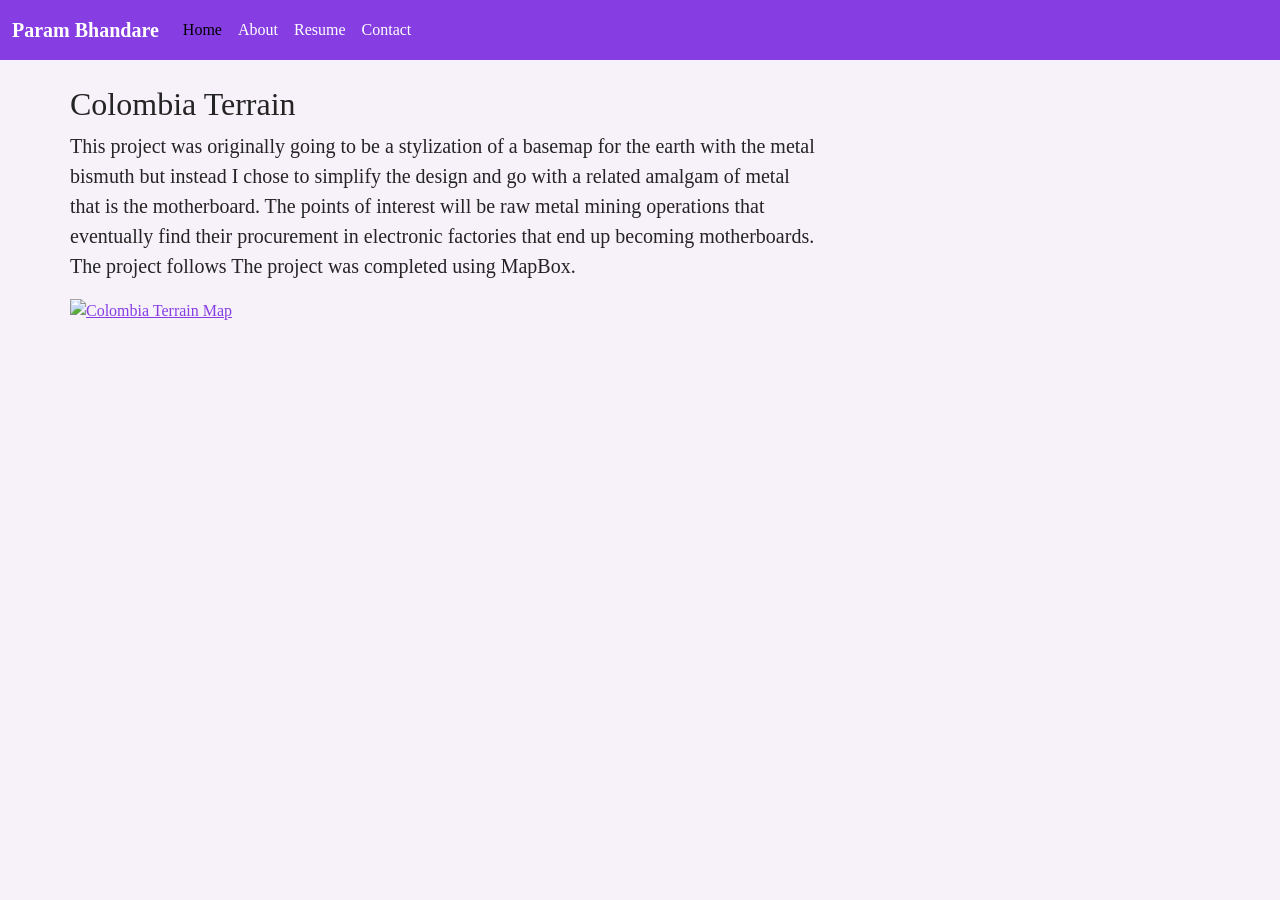
==== earthboard.html @ f813b6df "Updated Some Pages Co-authored-by: Copilot <copilot@github.com>" ====
<!DOCTYPE html>
<html lang="en">
    
<head>
    <meta charset="utf-8">
    <meta name="viewport" content="width=device-width, initial-scale=1">
    <title>Motherboarded Earth</title>
    <!-- <link href='https://fonts.googleapis.com/css?family=Montserrat:400,700' rel='stylesheet' type='text/css'> -->

    <!--put your Bootstrap stylesheet links below this comment and above style.css-->
    <link rel="stylesheet" href="../css/bootstrap.min.css">
    <link rel="stylesheet" href="../css/style.css">
</head>

<body>
    <!-- Create the navbar -->
    <nav class="navbar navbar-expand-lg navbar-default">
        <!-- Container inside the navbar header to span the page -->
        <div class="container-fluid">
            <!-- Creates the navbar header -->
            <a class="navbar-brand" href="index.html">Param Bhandare</a>
            <!-- This complex script is just for a hamburger button, which will appear on smaller screens -->
            <button class="navbar-toggler" type="button" data-bs-toggle="collapse" data-bs-target="#navbarNav" aria-controls="navbarNav" aria-expanded="false" aria-label="Toggle navigation">
                <svg width="1em" height="1em" viewBox="0 0 16 16" class="bi bi-list" xmlns="http://www.w3.org/2000/svg">
                    <path fill-rule="evenodd" d="M2.5 11.5A.5.5 0 0 1 3 11h10a.5.5 0 0 1 0 1H3a.5.5 0 0 1-.5-.5zm0-4A.5.5 0 0 1 3 7h10a.5.5 0 0 1 0 1H3a.5.5 0 0 1-.5-.5zm0-4A.5.5 0 0 1 3 3h10a.5.5 0 0 1 0 1H3a.5.5 0 0 1-.5-.5z" /></svg>
                <span class="menu"> Menu</span>
            </button>
            <!-- Links to include in navbar -->
            <div class="collapse navbar-collapse" id="navbarNav">
                <!-- Unordered list for links on navbar -->
                <ul class="navbar-nav">
                    <li class="nav-item">
                        <a class="nav-link active" aria-current="page" href="index.html">Home</a>
                    </li>
                    <li class="nav-item">
                        <a class="nav-link" href="about.html">About</a>
                    </li>
                    <li class="nav-item">
                        <a class="nav-link" href="resume.html">Resume</a>
                    </li>
                    <li class="nav-item">
                        <a class="nav-link" href="contact.html">Contact</a>
                    </li>
                </ul>
            </div> <!-- end .navbar-collapse -->
        </div> <!-- end .container-fluid -->
    </nav> <!-- end navigation bar -->  

    <div class="container">
        <div class="row">
            <div class="col-md-8">
                <h2 class="portfolio-title">Colombia Terrain</h2>
                <p class="portfolio-description">
                    This project was originally going to be a stylization of a basemap for the earth 
                    with the metal bismuth but instead I chose to simplify the design and go with a 
                    related amalgam of metal that is the motherboard. The points of interest will be
                    raw metal mining operations that eventually find their procurement in electronic
                    factories that end up becoming motherboards.
                    
                    The project follows
                    
                    The project was completed using MapBox.
                </p>
            </div>
        </div>
        <div class="row">
            <div class="col-md-12 portfolio-image">
                <a href="../assets/colombia-terrain-map.png"><img src="../assets/colombia-terrain-map.png" alt="Colombia Terrain Map" class="center-block img-responsive" width="100%" /></a>
            </div>
        </div>
    </div>

    <!--put your external script links here-->
    <script type="text/javascript" src="../lib/jquery-3.5.1.min.js"></script>
    <script type="text/javascript" src="../lib/bootstrap.min.js"></script>
</body></html>
---- css/style.css ----
/***** NAVBAR *****/

.navbar {
    background-color: #863ee3;
    border-radius: 0;
}

/* Navbar title */
.navbar-default .navbar-brand {
    color: white;
    font-size: px;
    font-weight: bold;
}

/* Navbar hover effects */
.navbar-default .navbar-brand:hover,
.navbar-default .navbar-brand:focus,
.navbar-default .navbar-nav > li > a:hover,
.navbar-default .navbar-nav > li > a:focus {
    color: #ebd122;
    text-decoration: none;
}

/* Navbar links */
.navbar-default .navbar-nav > li > a {
    color: #fff;
    font-size: 16px;
    padding: 10px;
}

/* Navbar collapsed styles */
.navbar-toggler {
    color: #fff;
    border-color: #fff;
    background-color: #863ee3;
    border-radius: 4px;
    border: 1px solid;
    fill: #fff;
    font-size: 16px;
    position: relative;
    margin-right: 10px;
}

.navbar-toggler:hover,
.navbar-toggler:focus {
    background-color: #ebd122;
    color: #242424;
    fill: #242424;
    border-color: #fff;

}

/*** JUMBOTRON ***/

.jumbotron {
    background-image: url("../assets/contour-lines.png");
    text-align: center;
    color: #fff;
    padding: 3%;
    border-radius: 0px;
}

.jumbotron h2 {
    font-size: 36px;
    font-weight: bold;
}

.img-responsive{
    width:100%;
}

/*** CARD ***/

.card {
    background-color: #fff;
    border-color: #cccccc;
    border-width: 1px;
    width: 100%;
}

.card:hover {
    border-color: #ebd122;
}

/*** Basic Text Styles ***/

#about-world {
    max-width: 100%;
}

.resume h3 {
    font-weight: bold;
}


hr {
    border-color: white;
    border-width: 2px;
}

p {
    font-size: 20px;
}

a {
    color: #863ee3;
}

a:hover {
    color: #ebd122;
}

.container{
    padding:25px 0;
}

body {

    font-family: 'Georgia', serif;
    background-color: #f7f1fa;
    color: #242424;
}
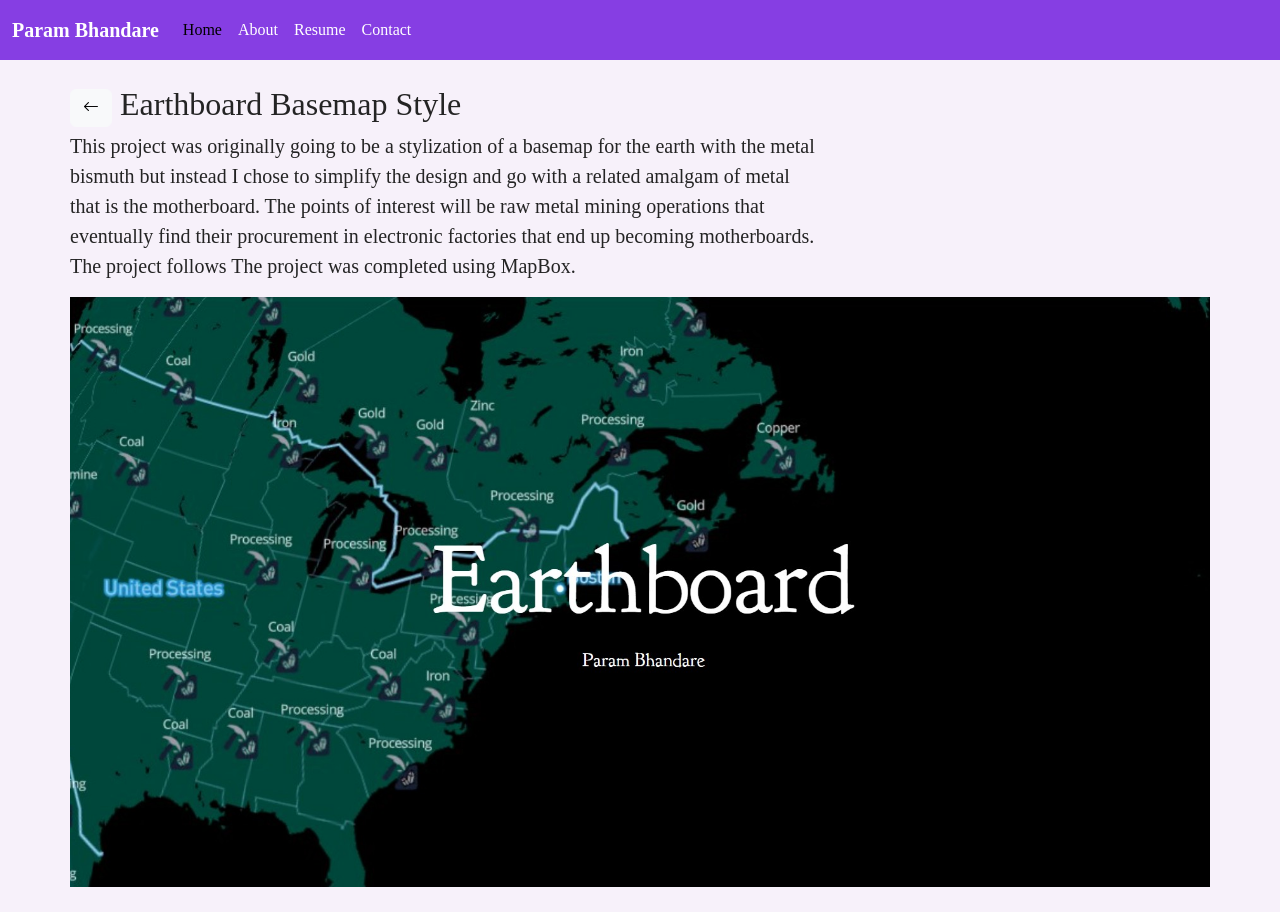
==== commit 263302dc: "Front Page Developed" ====
--- a/earthboard.html
+++ b/earthboard.html
@@ -49,7 +49,13 @@
     <div class="container">
         <div class="row">
             <div class="col-md-8">
-                <h2 class="portfolio-title">Colombia Terrain</h2>
+                <div class="d-flex align-items-center gap-2">
+                    <button type="button" class="btn btn-light" onclick="history.back()">
+                        <i class="bi bi-arrow-left"></i>
+                    </button>
+                    <h2 class="portfolio-title">Earthboard Basemap Style</h2>
+                </div>
+                
                 <p class="portfolio-description">
                     This project was originally going to be a stylization of a basemap for the earth 
                     with the metal bismuth but instead I chose to simplify the design and go with a 
@@ -65,12 +71,13 @@
         </div>
         <div class="row">
             <div class="col-md-12 portfolio-image">
-                <a href="../assets/colombia-terrain-map.png"><img src="../assets/colombia-terrain-map.png" alt="Colombia Terrain Map" class="center-block img-responsive" width="100%" /></a>
+                <a href="https://pbhandare.github.io/572-lab-2/"><img src="assets/earthboard.jpg" alt="Earthboard Map" class="center-block img-responsive" width="100%" /></a>
             </div>
         </div>
     </div>
 
     <!--put your external script links here-->
-    <script type="text/javascript" src="../lib/jquery-3.5.1.min.js"></script>
-    <script type="text/javascript" src="../lib/bootstrap.min.js"></script>
+    <script type="text/javascript" src="lib/jquery-3.5.1.min.js"></script>
+    <script type="text/javascript" src="lib/bootstrap.min.js"></script>
+    <link href="https://cdn.jsdelivr.net/npm/bootstrap-icons/font/bootstrap-icons.css" rel="stylesheet">
 </body></html>
--- a/css/style.css
+++ b/css/style.css
@@ -82,6 +82,35 @@
     border-color: #ebd122;
 }
 
+.card-img-fixed {
+    height: 200px;        /* fixed height */
+    width: 100%;          /* fill card width */
+    object-fit: cover;    /* crop instead of stretch */
+}
+
+.card-img-grid {
+    display: grid;
+    grid-template-columns: 1fr 1fr;
+    grid-template-rows: 1fr 1fr;
+    height: 200px;
+    overflow: hidden;
+}
+
+.card-img-grid img {
+    width: 100%;
+    height: 100%;
+    object-fit: cover;
+}
+
+/* Make last image span full width (nice layout) */
+/*.card-img-grid img:nth-child(3) {
+    grid-column: span 2;
+}*/
+
+.card-img-stack img:nth-child(1) { top: 0; left: 0; }
+.card-img-stack img:nth-child(2) { top: 15%; left: 15%; }
+.card-img-stack img:nth-child(3) { top: 30%; left: 30%; }
+
 /*** Basic Text Styles ***/
 
 #about-world {
